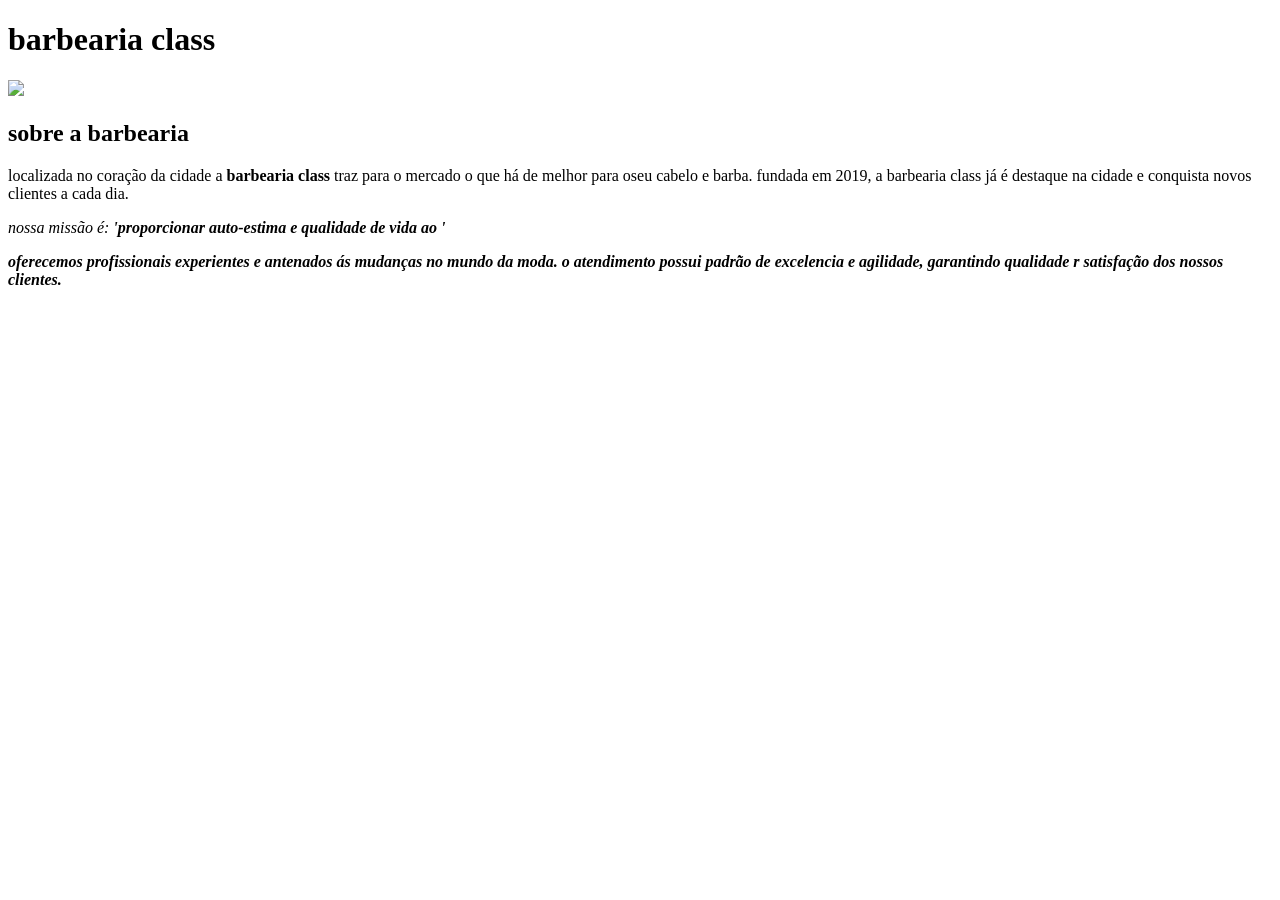
==== index.html @ 06631a2b "index" ====
<!DOCTYPE html>
<html lang="en">
<head>
    <meta charset="UTF-8">
    <meta name="viewport" content="width=device-width, initial-scale=1.0">
    <title>barbearia</title>
</link rel="styleshhet" href="style.css">
</head>
</body>
      </header>
      
      <h1 class="titulo-principal"> barbearia class</h1>
    </header>
    <img id="banner" src="banner.jpg">
    <div class="principal">
        <h2 class="titulo-centralizado">sobre a barbearia</h2>
        <p> localizada no coração da cidade a <strong>barbearia class</strong> traz para o mercado o que há de melhor para oseu cabelo e barba. fundada em 2019, a barbearia class já é destaque na cidade e conquista novos clientes a cada dia.</p>
        <p id="missao"><em>nossa missão é: <strong>'proporcionar auto-estima e qualidade de vida ao '
<p>oferecemos profissionais experientes e antenados ás mudanças no mundo da moda. o atendimento possui padrão de excelencia e agilidade, garantindo qualidade r satisfação dos nossos clientes.</p>
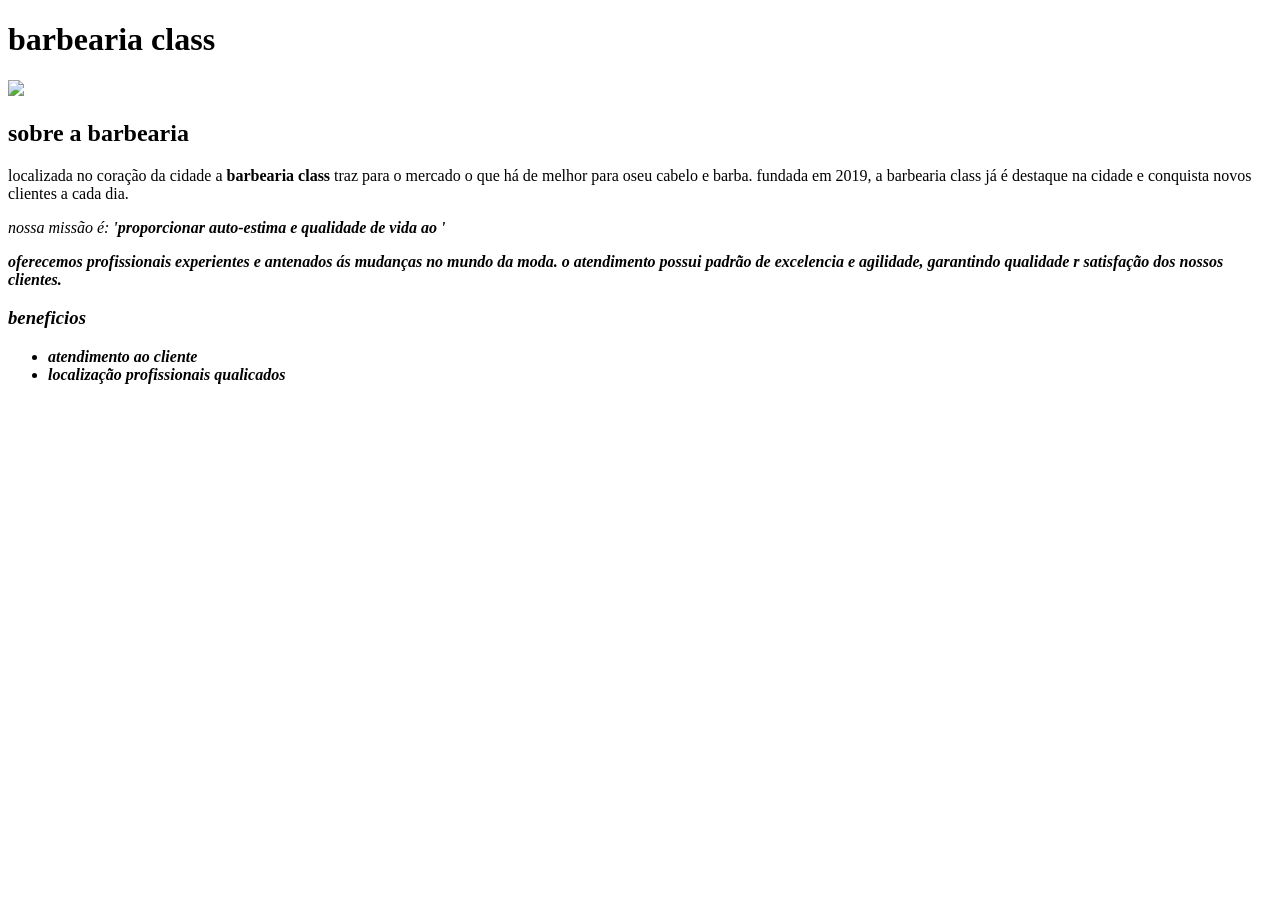
==== commit a212be24: "salvo" ====
--- a/index.html
+++ b/index.html
@@ -17,3 +17,11 @@
         <p> localizada no coração da cidade a <strong>barbearia class</strong> traz para o mercado o que há de melhor para oseu cabelo e barba. fundada em 2019, a barbearia class já é destaque na cidade e conquista novos clientes a cada dia.</p>
         <p id="missao"><em>nossa missão é: <strong>'proporcionar auto-estima e qualidade de vida ao '
 <p>oferecemos profissionais experientes e antenados ás mudanças no mundo da moda. o atendimento possui padrão de excelencia e agilidade, garantindo qualidade r satisfação dos nossos clientes.</p>
+
+<div class="beneficios">
+    <h3 class="titulo-centralizado">beneficios</h3>
+    <ul>
+        <li class="itens">atendimento ao cliente</li>
+        <li class="itens"espaço difrenciad</li>
+            <il class="itens">localização</il>
+            <il class="itens">profissionais qualicados</il>
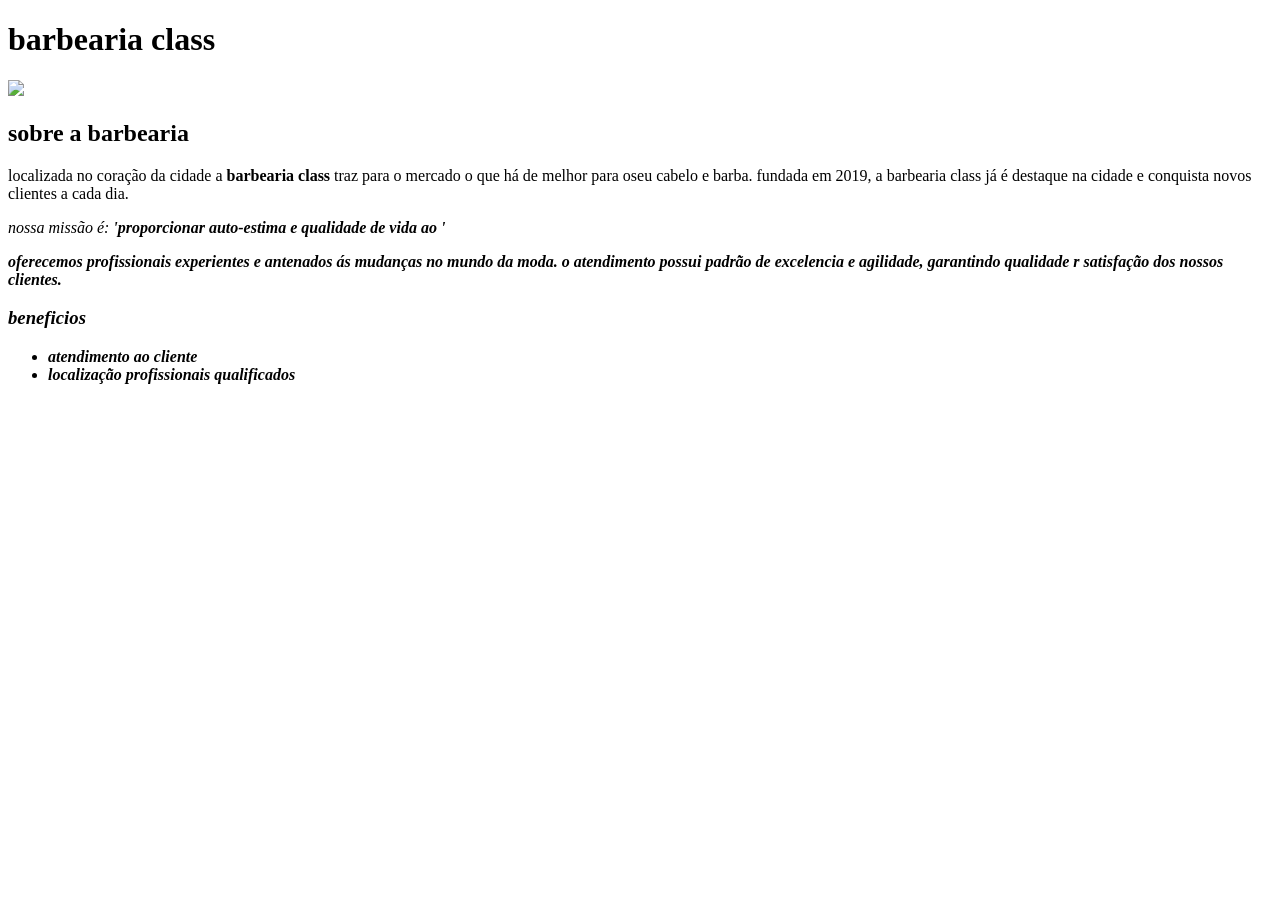
==== commit 8721caae: "index" ====
--- a/index.html
+++ b/index.html
@@ -24,4 +24,4 @@
         <li class="itens">atendimento ao cliente</li>
         <li class="itens"espaço difrenciad</li>
             <il class="itens">localização</il>
-            <il class="itens">profissionais qualicados</il>
+            <il class="itens">profissionais qualificados</il>
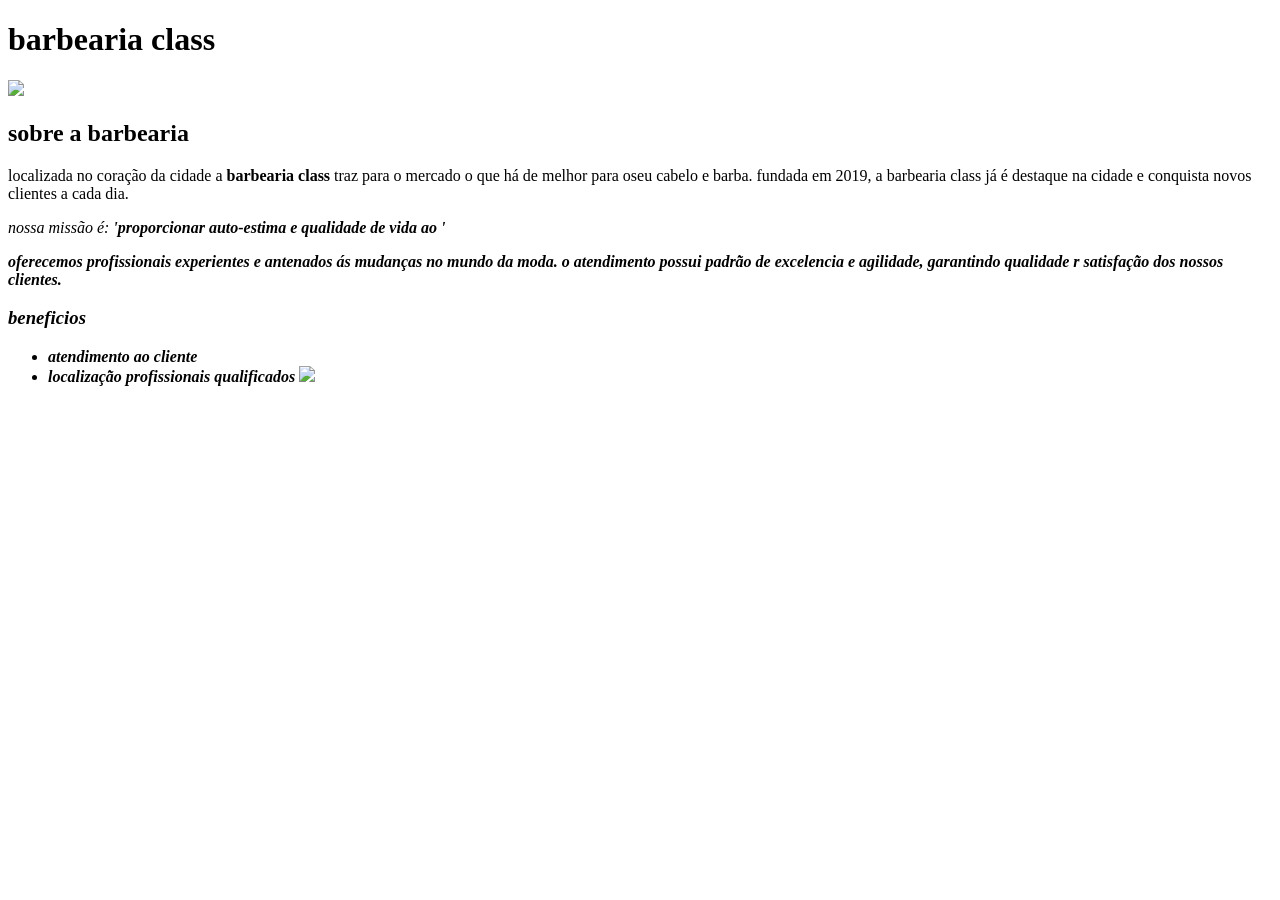
==== commit 08c8c898: "src" ====
--- a/index.html
+++ b/index.html
@@ -25,3 +25,4 @@
         <li class="itens"espaço difrenciad</li>
             <il class="itens">localização</il>
             <il class="itens">profissionais qualificados</il>
+<img src="beneficios.jpg"class="imagembeneficios">
